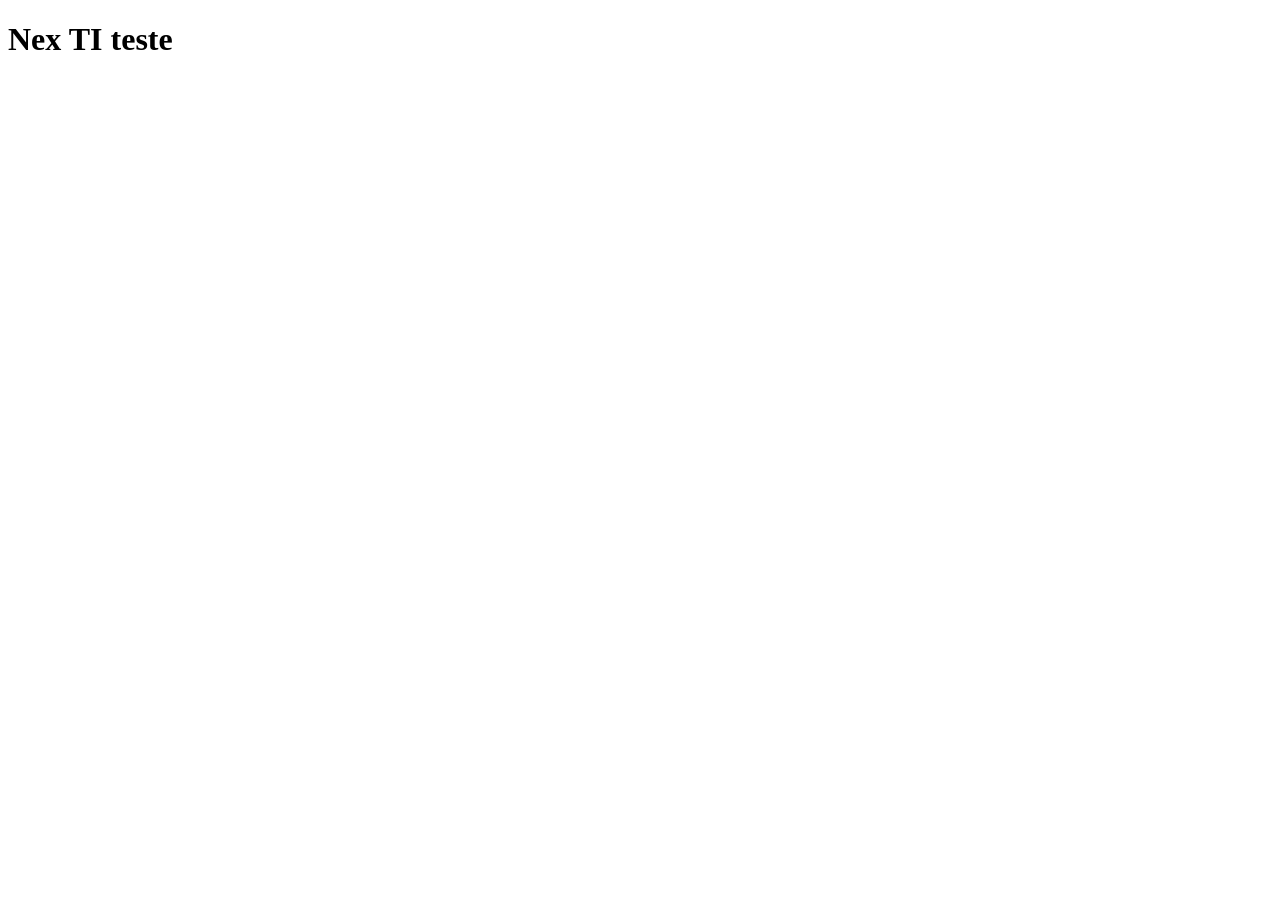
==== nexti_site/index.html @ 8be546af "estrutura inicial do site" ====
<!DOCTYPE html>
<html lang="pt-br">

<head>
    <meta charset="UTF-8">
    <meta name="viewport" content="width=device-width, initial-scale=1.0">
    <title>Document</title>
</head>

<body>
    <h1>Nex TI teste</h1>
</body>

</html>
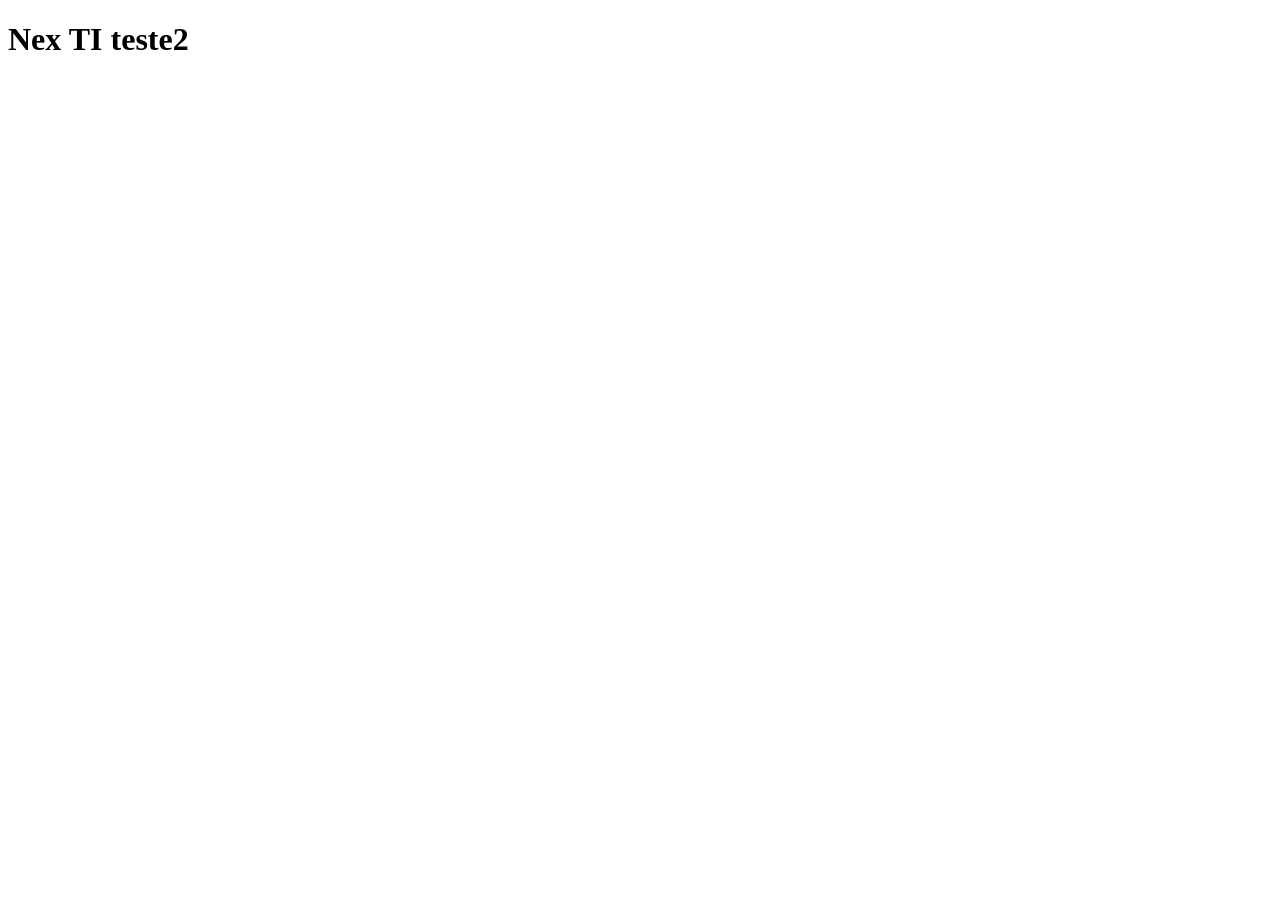
==== commit 18cec02f: "testando alteração" ====
--- a/nexti_site/index.html
+++ b/nexti_site/index.html
@@ -8,7 +8,7 @@
 </head>
 
 <body>
-    <h1>Nex TI teste</h1>
+    <h1>Nex TI teste2</h1>
 </body>
 
 </html>
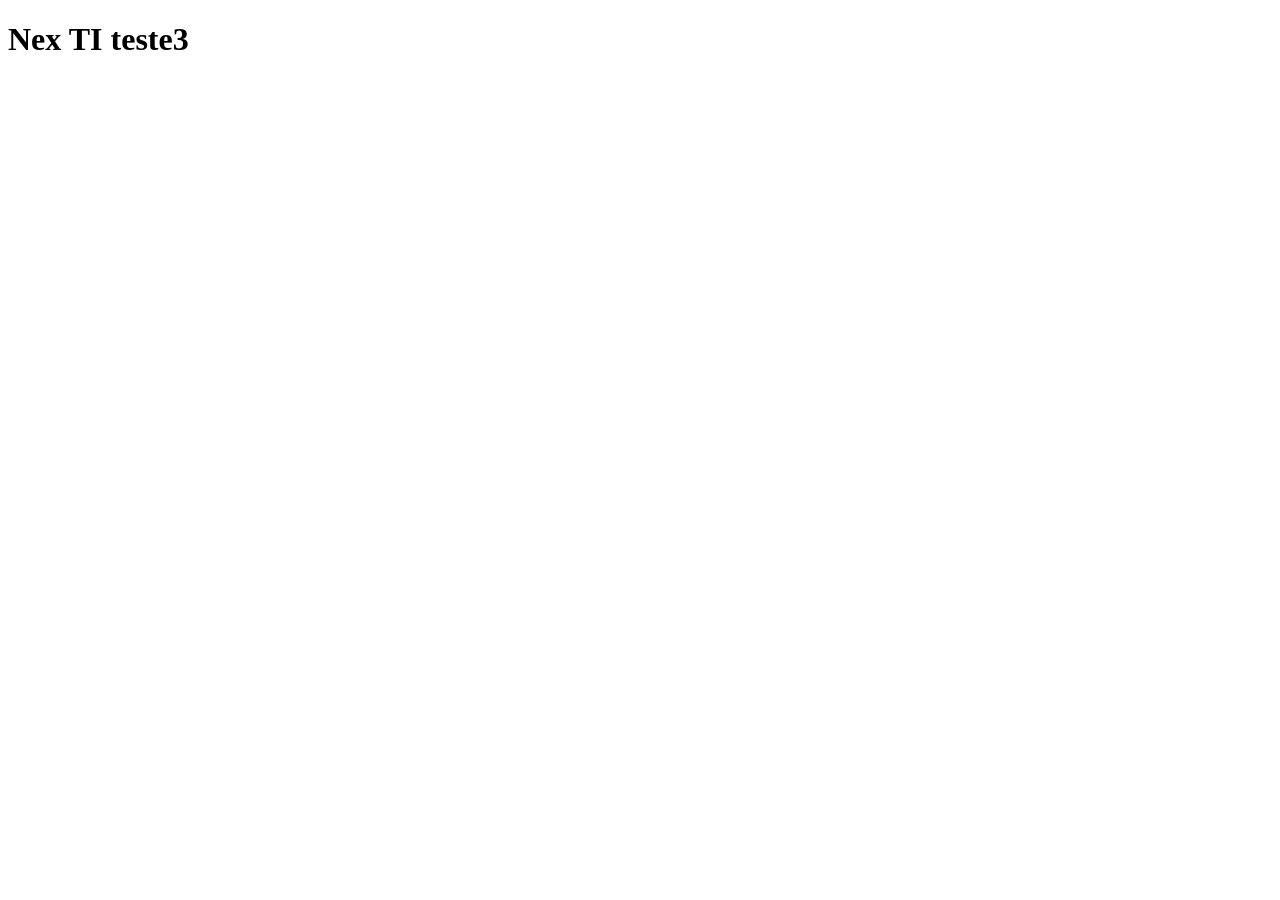
==== commit 3735daae: "teste deploy automático" ====
--- a/nexti_site/index.html
+++ b/nexti_site/index.html
@@ -8,7 +8,7 @@
 </head>
 
 <body>
-    <h1>Nex TI teste2</h1>
+    <h1>Nex TI teste3</h1>
 </body>
 
 </html>
